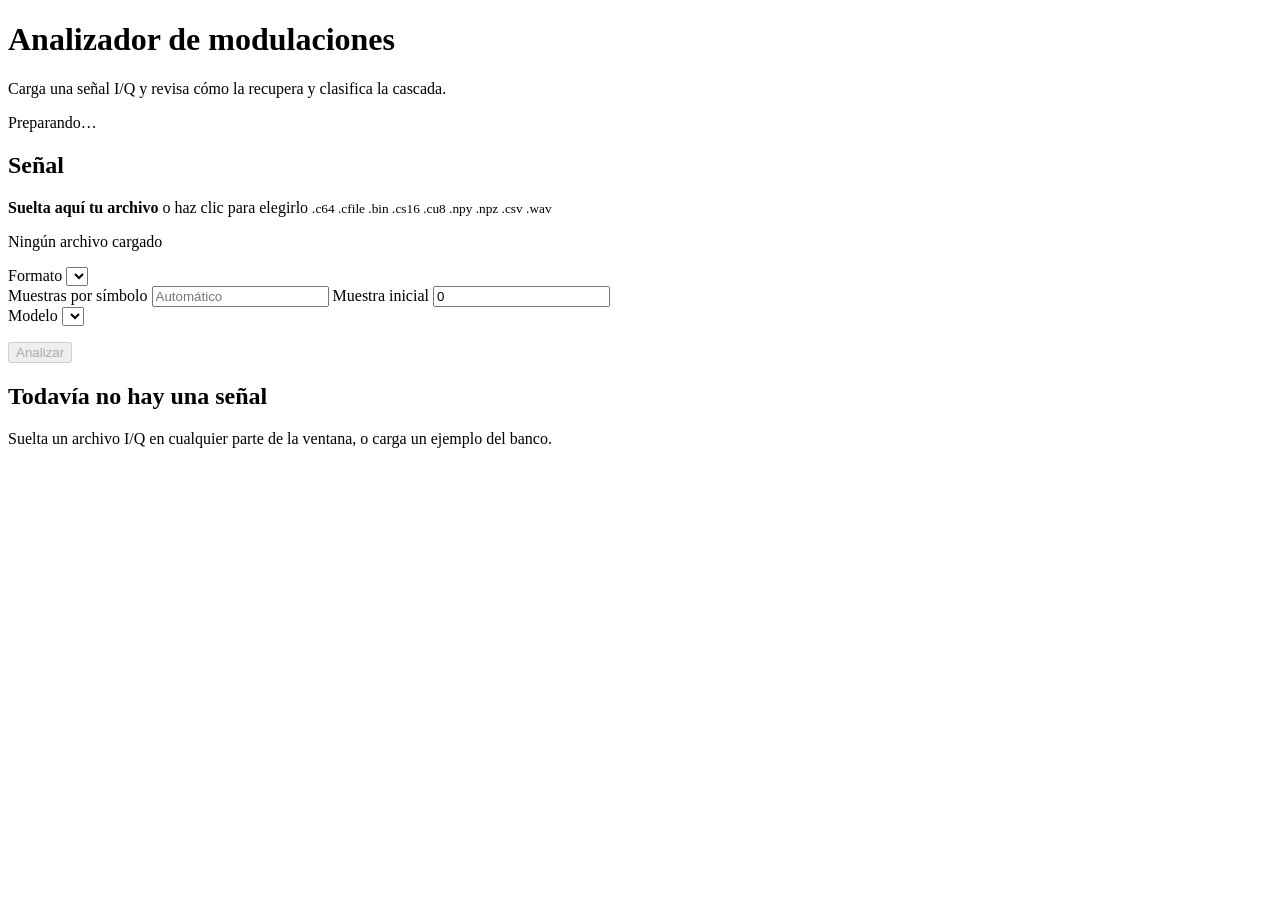
==== src/interfaz/web/index.html @ ab4544f8 "feat: robustez a canales, modulaciones digitales y especialistas por familia - Recuperador reentrena" ====
<!doctype html>
<html lang="es" data-theme="dark">
<head>
  <meta charset="utf-8">
  <meta name="viewport" content="width=device-width, initial-scale=1">
  <title>Analizador de modulaciones</title>
  <link rel="stylesheet" href="/estilo.css">
</head>
<body>
  <header class="barra">
    <div>
      <h1>Analizador de modulaciones</h1>
      <p>Carga una señal I/Q y revisa cómo la recupera y clasifica la cascada.</p>
    </div>
    <p id="estado-global" class="estado" role="status">Preparando…</p>
  </header>

  <div class="distribucion">
    <aside class="lateral" aria-label="Datos de entrada">
      <section class="tarjeta">
        <h2>Señal</h2>
        <label id="zona" class="zona" for="archivo" tabindex="0">
          <strong>Suelta aquí tu archivo</strong>
          <span>o haz clic para elegirlo</span>
          <small>.c64 .cfile .bin .cs16 .cu8 .npy .npz .csv .wav</small>
        </label>
        <input id="archivo" type="file" hidden>
        <p id="nombre-archivo" class="nombre-archivo">Ningún archivo cargado</p>

        <label class="campo">Formato
          <select id="formato"></select>
        </label>
        <div class="dos">
          <label class="campo">Muestras por símbolo
            <input id="sps" inputmode="decimal" placeholder="Automático">
          </label>
          <label class="campo">Muestra inicial
            <input id="inicio" inputmode="numeric" value="0">
          </label>
        </div>
        <label class="campo">Modelo
          <select id="motor"></select>
        </label>
        <p id="motor-ayuda" class="ayuda"></p>
        <button id="analizar" class="primario" type="button" disabled>Analizar</button>
      </section>

      <section id="tarjeta-banco" class="tarjeta" hidden>
        <h2>Ejemplo del banco</h2>
        <label class="campo">Generador <select id="b-generador"></select></label>
        <label class="campo">Canal <select id="b-canal"></select></label>
        <div class="dos">
          <label class="campo">Modulación <select id="b-modulacion"></select></label>
          <label class="campo">Archivo <select id="b-indice"></select></label>
        </div>
        <div class="dos">
          <button id="b-cargar" type="button">Cargar</button>
          <button id="b-azar" type="button">Al azar</button>
        </div>
      </section>
    </aside>

    <main class="contenido">
      <div id="error" class="alerta" role="alert" hidden></div>

      <section id="vacio" class="tarjeta vacio">
        <h2>Todavía no hay una señal</h2>
        <p>Suelta un archivo I/Q en cualquier parte de la ventana, o carga un ejemplo del banco.</p>
      </section>

      <div id="resultado" hidden>
        <section class="tarjeta decision" aria-label="Decisión">
          <div>
            <p class="rotulo">Modulación detectada</p>
            <p id="d-modulacion" class="modulacion"></p>
            <p id="d-detalle" class="detalle"></p>
          </div>
          <dl id="etapas" class="etapas"></dl>
        </section>

        <div class="rejilla">
          <section class="tarjeta panel-constelacion">
            <div class="cabecera">
              <h2>Constelación</h2>
              <div class="segmentos" role="group" aria-label="Señal mostrada">
                <button id="v-recuperada" type="button" aria-pressed="true">Recuperada</button>
                <button id="v-entrada" type="button" aria-pressed="false">Entrada</button>
              </div>
            </div>
            <canvas id="c-constelacion" class="cuadrado" role="img" aria-label="Constelación"></canvas>
            <p id="p-constelacion" class="pie"></p>
          </section>

          <section class="tarjeta panel-ojo">
            <h2>Diagrama de ojo</h2>
            <div class="ojos">
              <figure>
                <figcaption><i class="muestra serie-i"></i>Componente I</figcaption>
                <canvas id="c-ojo-i" role="img" aria-label="Diagrama de ojo de la componente I"></canvas>
              </figure>
              <figure>
                <figcaption><i class="muestra serie-q"></i>Componente Q</figcaption>
                <canvas id="c-ojo-q" role="img" aria-label="Diagrama de ojo de la componente Q"></canvas>
              </figure>
            </div>
            <p class="pie">Dos símbolos después de sincronizar y ecualizar. El centro es el instante de decisión.</p>
          </section>

          <section class="tarjeta panel-cnn">
            <h2>Salida de la CNN</h2>
            <div class="cnn">
              <div>
                <h3>Probabilidades</h3>
                <ul id="probabilidades" class="probabilidades"></ul>
                <p id="p-umbral" class="pie"></p>
              </div>
              <div>
                <h3>Lo que recibe la CNN</h3>
                <div class="imagenes">
                  <figure><canvas id="c-cart" class="cuadrado" role="img" aria-label="Densidad cartesiana"></canvas><figcaption>Densidad I/Q</figcaption></figure>
                  <figure><canvas id="c-polar" class="cuadrado" role="img" aria-label="Densidad polar"></canvas><figcaption>Densidad radio/ángulo</figcaption></figure>
                </div>
              </div>
              <div class="ancho">
                <h3>Huella de 128 valores</h3>
                <canvas id="c-huella" class="tira" role="img" aria-label="Huella de la CNN"></canvas>
                <p id="p-geometria" class="pie"></p>
              </div>
            </div>
          </section>
        </div>
      </div>
    </main>
  </div>

  <div id="soltar" class="soltar" hidden>Suelta el archivo para analizarlo</div>
  <div id="globo" class="globo" hidden></div>
  <script src="/app.js"></script>
</body>
</html>
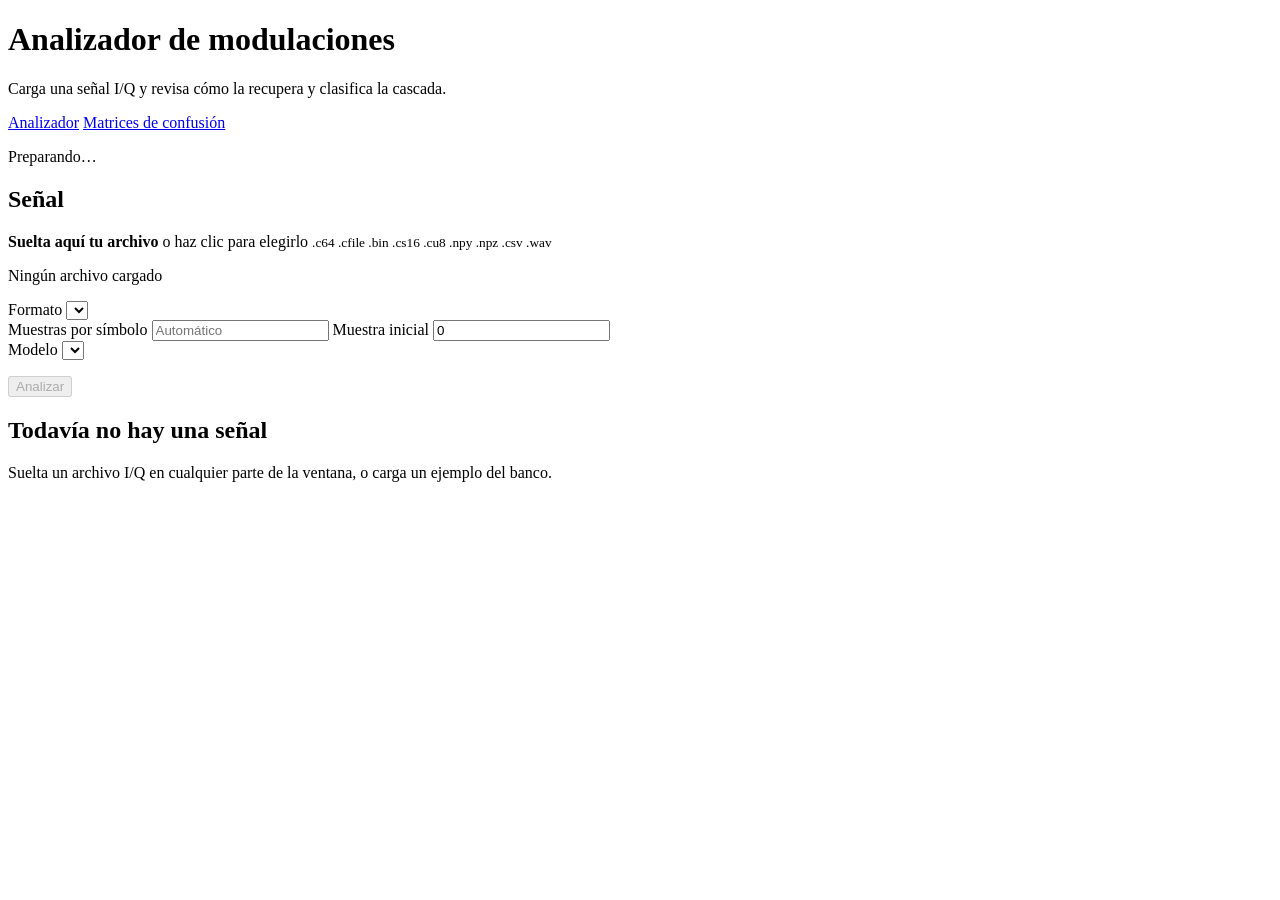
==== commit e9063586: "Interfaz: matrices de confusión de todas las versiones y cada etapa como motor Página /confusion con" ====
--- a/src/interfaz/web/index.html
+++ b/src/interfaz/web/index.html
@@ -12,7 +12,13 @@
       <h1>Analizador de modulaciones</h1>
       <p>Carga una señal I/Q y revisa cómo la recupera y clasifica la cascada.</p>
     </div>
-    <p id="estado-global" class="estado" role="status">Preparando…</p>
+    <div class="barra-derecha">
+      <nav class="navegacion" aria-label="Páginas">
+        <a href="/" aria-current="page">Analizador</a>
+        <a href="/confusion">Matrices de confusión</a>
+      </nav>
+      <p id="estado-global" class="estado" role="status">Preparando…</p>
+    </div>
   </header>
 
   <div class="distribucion">
@@ -74,6 +80,9 @@
             <p class="rotulo">Modulación detectada</p>
             <p id="d-modulacion" class="modulacion"></p>
             <p id="d-detalle" class="detalle"></p>
+            <p id="d-alternativas" class="alternativas" hidden></p>
+            <p id="d-equivalentes" class="alternativas" hidden></p>
+            <p id="d-no-cabe" class="alternativas" hidden></p>
           </div>
           <dl id="etapas" class="etapas"></dl>
         </section>
@@ -104,6 +113,22 @@
               </figure>
             </div>
             <p class="pie">Dos símbolos después de sincronizar y ecualizar. El centro es el instante de decisión.</p>
+          </section>
+
+          <section class="tarjeta panel-familias" hidden>
+            <h2>Enrutador de familias</h2>
+            <div class="cnn">
+              <div>
+                <h3>Familia</h3>
+                <ul id="familias" class="probabilidades"></ul>
+                <p id="p-rama" class="pie"></p>
+              </div>
+              <div>
+                <h3>Qué ve cada especialista</h3>
+                <ul id="especialistas" class="especialistas"></ul>
+                <p id="p-tonos" class="pie" hidden></p>
+              </div>
+            </div>
           </section>
 
           <section class="tarjeta panel-cnn">
